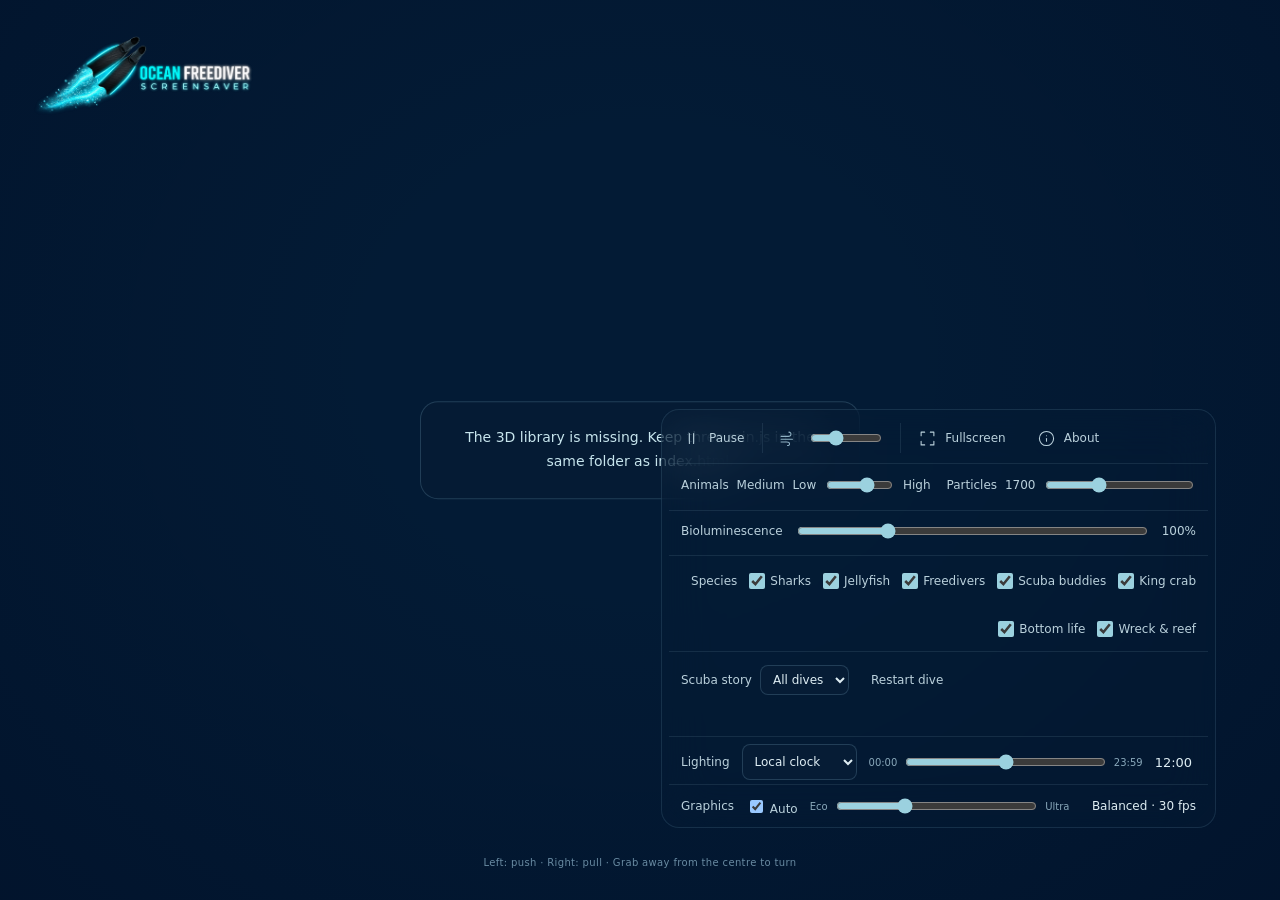
==== index.html @ f85d8fb1 "Group wildlife controls and improve open-water divers and night particles" ====
<!doctype html>
<!-- SPDX-License-Identifier: GPL-3.0-only
     Copyright (C) 2026 Kristian Rauhe Harreby. See LICENSE for terms. -->
<!-- Standalone 3D screensaver. Open this file directly; all resources are local. -->
<html lang="en">
<head>
  <meta charset="utf-8">
  <meta name="viewport" content="width=device-width, initial-scale=1">
  <meta name="theme-color" content="#031b35">
  <title>Ocean Freediver Screensaver</title>
  <link rel="icon" href="data:,">
  <link rel="stylesheet" href="ocean.css">
</head>
<body>
  <main id="ocean" aria-label="Ocean Freediver Screensaver - 3D ocean screensaver with freedivers, sharks and jellyfish">
    <canvas id="scene" role="img" aria-label="Freedivers descend along a competition line among sharks, jellyfish and bioluminescence in a deep blue ocean."></canvas>
    <div class="vignette" aria-hidden="true"></div>
    <div class="selected-logo" role="img" aria-label="Ocean Freediver Screensaver — Dynamic Diagonal Stream"></div>
    <div id="loading" role="status">Diving below the surface …</div>
    <div id="error" role="alert" hidden></div>
    <footer class="chrome">
      <nav id="screensaver-controls" class="controls" aria-label="Screensaver controls">
        <button id="pause" type="button" title="Space" aria-label="Pause animation" aria-pressed="false">
          <svg viewBox="0 0 24 24" aria-hidden="true"><path id="pause-icon" d="M9 5v14M15 5v14"/></svg>
          <span id="pause-label">Pause</span>
        </button>
        <label class="speed" title="Swimming speed">
          <svg viewBox="0 0 24 24" aria-hidden="true"><path d="M3 9h10c5 0 5-6 1-6M3 13h16M3 17h8c5 0 5 5 1 5"/></svg>
          <input id="speed" type="range" min="0.3" max="1.6" step="0.1" value="0.7" aria-label="Swimming speed">
        </label>
        <button id="fullscreen" type="button" title="F · Double-click the open water">
          <svg viewBox="0 0 24 24" aria-hidden="true"><path d="M8 3H3v5m13-5h5v5M3 16v5h5m13-5v5h-5"/></svg>
          <span>Fullscreen</span>
        </button>
        <button id="about-btn" type="button" title="About & Credits" aria-label="About and Credits">
          <svg viewBox="0 0 24 24" aria-hidden="true"><circle cx="12" cy="12" r="10"/><line x1="12" y1="16" x2="12" y2="12"/><line x1="12" y1="8" x2="12.01" y2="8"/></svg>
          <span>About</span>
        </button>
        <div class="count-controls">
          <label class="population-count" for="animal-count" title="Density of all enabled wildlife; divers are unaffected">
            <span>Animals <output id="animal-count-value" for="animal-count">Medium</output></span>
            <span>Low</span><input id="animal-count" type="range" min="0" max="100" step="1" value="65" aria-label="Animal density" aria-valuetext="Medium"><span>High</span>
          </label>
          <label class="population-count" for="particle-count" title="Number of suspended particles in the water">
            <span>Particles <output id="particle-count-value" for="particle-count">1700</output></span>
            <input id="particle-count" type="range" min="0" max="5000" step="100" value="1700" aria-label="Number of particles">
          </label>
        </div>
        <div class="bioluminescence-controls">
          <label for="bioluminescence-amount">Bioluminescence</label>
          <input id="bioluminescence-amount" type="range" min="0" max="12" step="1" value="3" aria-label="Bioluminescence amount" title="Off to 200%; default 100%">
          <output id="bioluminescence-value" for="bioluminescence-amount">100%</output>
        </div>
        <div class="species-controls" role="group" aria-labelledby="species-label">
          <span id="species-label">Species</span>
          <label title="Hammerheads and great white sharks"><input type="checkbox" id="show-sharks" checked> Sharks</label>
          <input type="checkbox" name="species" value="hammerhead" checked hidden>
          <input type="checkbox" name="species" value="greatwhite" checked hidden>
          <label title="Moon jellies and rainbow comb jellies"><input type="checkbox" id="show-jellies" checked> Jellyfish</label>
          <input type="checkbox" name="species" value="jellyfish" checked hidden>
          <input type="checkbox" id="show-comb-jellies" checked hidden>
          <label title="Deep freediver with monofin, safety diver and dive line"><input type="checkbox" id="show-freedivers" checked> Freedivers</label>
          <label title="A buddy pair exploring the wreck"><input type="checkbox" id="show-scuba" checked> Scuba buddies</label>
          <label title="An articulated red king crab walking on the sand"><input type="checkbox" id="show-crab" checked> King crab</label>
          <label title="Bottom fish, shrimp, sea stars and contact sediment"><input type="checkbox" id="show-bottom-life" checked> Bottom life</label>
          <label title="Gozo-inspired ferry wreck, seabed and submerged reef"><input type="checkbox" id="show-dive-site" checked> Wreck & reef</label>
        </div>
        <div class="scuba-controls">
          <label>Scuba story <select id="scuba-scenario"><option value="auto">All dives</option><option value="0">Wreck</option><option value="1">Truck</option><option value="2">Reef</option></select></label>
          <button id="scuba-replay" type="button">Restart dive</button>
          <output id="scuba-status" aria-live="off"></output>
        </div>
        <div class="day-controls">
          <label for="time-mode">Lighting</label>
          <select id="time-mode" aria-label="Lighting time mode">
            <option value="clock">Local clock</option>
            <option value="custom">Custom time</option>
          </select>
          <label class="time-slider" for="light-time">
            <span class="time-endpoint" aria-hidden="true">00:00</span>
            <input id="light-time" type="range" min="0" max="1439" step="1" value="720" aria-label="Time of day" aria-valuetext="12:00">
            <span class="time-endpoint" aria-hidden="true">23:59</span>
          </label>
          <output id="light-time-value" for="light-time" aria-label="Selected time">12:00</output>
        </div>
        <div class="quality-controls">
          <label for="quality">Graphics</label>
          <label><input id="quality-auto" type="checkbox" checked> Auto</label>
          <div class="quality-slider" title="Visual detail and power use; all modes maximum 30 fps">
            <span class="time-endpoint" aria-hidden="true">Eco</span>
            <input id="quality" type="range" min="0" max="3" step="1" value="1" aria-label="Graphics quality and power mode" aria-valuetext="Balanced, 30 fps">
            <span class="time-endpoint" aria-hidden="true">Ultra</span>
          </div>
          <output id="quality-value" for="quality" aria-label="Selected graphics mode">Balanced · 30 fps</output>
        </div>
      </nav>
    </footer>
    <button id="show-menu" class="chrome" type="button" aria-controls="screensaver-controls" aria-expanded="false" aria-label="Show controls" hidden>
      <svg viewBox="0 0 24 24" aria-hidden="true"><path d="M4 6h16M4 12h16M4 18h16"/></svg>
      <span>Menu</span>
    </button>
    <p class="chrome hint">Left: push · Right: pull · Grab away from the centre to turn</p>
    <div id="notice" role="status" aria-live="polite"></div>
    <dialog id="about-dialog" aria-labelledby="about-title">
      <div class="about-card">
        <div class="selected-logo about-logo" role="img" aria-label="Selected logo: Dynamic Diagonal Stream"></div>
        <header class="about-header">
          <h2 id="about-title">Ocean Freediver Screensaver</h2>
          <button id="close-about" type="button" aria-label="Close dialog">✕</button>
        </header>
        <p class="about-tagline">An underwater scene with a Gozo-inspired ferry wreck, the Hemmoor truck, freedivers, scuba buddies, sharks, jellyfish and motion-activated bioluminescence.</p>
        <div class="about-credits">
          <h3>Credits & Open Source</h3>
          <p><strong>Creator & Developer:</strong> Kristian Rauhe Harreby</p>
          <p><strong>AI Architecture & Co-Development:</strong> Google Gemini & OpenAI Codex</p>
          <p><strong>License:</strong> Open Source under the <a href="LICENSE" target="_blank" rel="noopener">GNU General Public License v3.0 (GPLv3)</a>.</p>
          <h3>Support the project</h3>
          <p>If you enjoy the screensaver, you are welcome to help with coffee and AI development costs. Support is entirely optional.</p>
          <p><a href="https://buymeacoffee.com/krauhe" target="_blank" rel="noopener">Buy Me a Coffee</a> · <a href="https://qr.mobilepay.dk/box/0946757d-b34b-4b1e-8302-f0a67fc49c69/pay-in" target="_blank" rel="noopener">MobilePay</a></p>
        </div>
      </div>
    </dialog>
  </main>
  <noscript>Enable JavaScript in your browser to view the animated screensaver.</noscript>
  <script src="three.min.js"></script>
  <script src="jelly-orientation.js"></script>
  <script src="jellyfish.js"></script>
  <script src="diver-bubbles.js"></script>
  <script src="freediver-rig.js"></script>
  <script src="freediver.js"></script>
  <script src="seabed.js"></script>
  <script src="marine-behavior.js"></script>
  <script src="hemmoor-truck.js"></script>
  <script src="boat-water.js"></script>
  <script src="scuba-scenarios.js"></script>
  <script src="scuba.js"></script>
  <script src="king-crab.js"></script>
  <script src="benthic-life.js"></script>
  <script src="comb-jelly.js"></script>
  <script src="adaptive-quality.js"></script>
  <script src="ocean.js"></script>
</body>
</html>
---- ocean.css ----
/* SPDX-License-Identifier: GPL-3.0-only
 * Copyright (C) 2026 Kristian Rauhe Harreby. See LICENSE for terms.
 * The ocean fills the window. Subtle controls fade out after inactivity. */
:root { color-scheme: dark; font-family: "Segoe UI", system-ui, sans-serif; color: #deedf3; background: #031b35; }
* { box-sizing: border-box; }
html, body { margin: 0; width: 100%; height: 100%; overflow: hidden; }
#ocean { position: relative; width: 100%; height: 100%; isolation: isolate; }
#scene { display: block; width: 100%; height: 100%; touch-action: none; }
#scene.grabbing { cursor: grabbing; }
#scene.pushing { cursor: move; }
.vignette { pointer-events: none; position: absolute; inset: 0; background: radial-gradient(ellipse at 50% 40%, transparent 30%, #000b2270 100%); }
.chrome { transition: opacity 1.5s ease, transform 1.5s ease; }
.title { position: absolute; left: 5%; top: 7%; pointer-events: none; text-shadow: 0 2px 30px #00112a80; }
.eyebrow { display: flex; align-items: center; gap: 11px; font-size: 10px; letter-spacing: .25em; color: #9abfcd; }
.live-dot { width: 5px; height: 5px; border-radius: 50%; background: #80c8c8; box-shadow: 0 0 13px #8eeeff70; }
h1 { font-family: Georgia, "Times New Roman", serif; font-size: clamp(40px, 4.8vw, 74px); font-weight: 400; letter-spacing: -.045em; margin: 17px 0 8px; }
h1 span { color: #7cafbd; }
.title p { margin: 0; color: #8faebf; font-size: 13px; letter-spacing: .07em; }
footer { position: absolute; bottom: 8%; left: 5%; right: 5%; display: flex; justify-content: flex-end; align-items: center; gap: 24px; pointer-events: none; }
.caption { display: flex; align-items: center; gap: 16px; color: #89a8ba; font: italic 15px Georgia, serif; }
.line { width: 32px; height: 1px; background: #82abbc66; }
.controls { display: flex; flex-wrap: wrap; width: 555px; align-items: center; gap: 4px; padding: 7px; border: 1px solid #91c5df22; border-radius: 18px; background: #061c3566; backdrop-filter: blur(24px); pointer-events: auto; }
#show-menu { position: absolute; right: 5%; bottom: 8%; min-height: 44px; border: 1px solid #91c5df33; background: #061c35ba; backdrop-filter: blur(12px); }
.day-controls, .species-controls, .quality-controls { flex-basis: 100%; display: flex; align-items: center; justify-content: flex-end; gap: 12px; padding: 7px 12px 0; border-top: 1px solid #8eb4ce20; font-size: 12px; color: #bad1dc; flex-wrap: wrap; }
.day-controls select { min-height: 36px; min-width: 0; border: 1px solid #91c5df33; border-radius: 8px; background: #061c35; color: #deedf3; font: inherit; padding: 5px 8px; }
.species-controls { flex-wrap: wrap; }
.species-controls label { display: flex; align-items: center; gap: 5px; min-height: 36px; cursor: pointer; white-space: nowrap; }
.species-controls input { accent-color: #9bd1df; width: 16px; height: 16px; margin: 0; }
.day-controls { flex-wrap: wrap; }
.time-slider { display: flex; flex: 1 1 180px; align-items: center; gap: 8px; }
.time-slider input[type="range"] { flex: 1; min-width: 60px; width: 100%; margin: 0; }
.quality-slider { display: flex; flex: 1 1 160px; align-items: center; gap: 8px; }
.quality-slider input[type="range"] { flex: 1; min-width: 60px; width: 100%; margin: 0; }
.time-endpoint { font-size: 10px; color: #89a8ba; font-variant-numeric: tabular-nums; }
#light-time-value { min-width: 5ch; color: #deedf3; font-variant-numeric: tabular-nums; font-size: 13px; }
#quality-value { min-width: 15ch; text-align: right; color: #deedf3; font-variant-numeric: tabular-nums; font-size: 12px; white-space: nowrap; }
select:focus-visible { outline: 2px solid #aee6f1; outline-offset: 3px; }
button { display: flex; align-items: center; justify-content: center; gap: 9px; min-height: 42px; padding: 0 14px; border: 0; border-radius: 11px; color: #bad1dc; background: transparent; font: 12px "Segoe UI", system-ui, sans-serif; cursor: pointer; transition: background .2s, color .2s; }
button:hover { color: white; background: #a5daff12; }
button:focus-visible, input:focus-visible { outline: 2px solid #aee6f1; outline-offset: 3px; }
button svg, .speed svg { width: 17px; height: 17px; fill: none; stroke: currentColor; stroke-width: 1.5; stroke-linecap: round; stroke-linejoin: round; }
.speed { display: flex; align-items: center; gap: 12px; padding: 0 16px; height: 30px; border-inline: 1px solid #8eb4ce20; color: #90b2c4; }
input[type="range"] { width: 72px; height: 28px; accent-color: #9bd1df; cursor: pointer; }
.count-controls { display: flex; flex-basis: 100%; gap: 16px; padding: 0 12px; border-top: 1px solid #8eb4ce20; }
.population-count { display: flex; flex: 1; min-width: 0; align-items: center; gap: 8px; min-height: 42px; color: #bad1dc; font-size: 12px; }
.population-count span { white-space: nowrap; }
.population-count output { display: inline-block; min-width: 4ch; margin-left: 4px; font-variant-numeric: tabular-nums; }
.population-count input { flex: 1; min-width: 40px; width: 100%; }
.hint { position: absolute; bottom: 2.5%; width: 100%; text-align: center; color: #698ba2; font-size: 10px; letter-spacing: .035em; pointer-events: none; }
body.immersed { cursor: none; }
body.immersed .chrome { opacity: 0; transform: translateY(5px); pointer-events: none; }
body.immersed .controls { pointer-events: none; }
/* Input activity reveals controls; retained focus must not prevent idle hiding. */
#loading, #error { position: absolute; left: 50%; top: 50%; transform: translate(-50%,-50%); color: #c7e5ed; text-align: center; font-size: 14px; max-width: 440px; width: 85%; line-height: 1.7; }
#error { background: #061c35e6; padding: 24px; border: 1px solid #91c5df33; border-radius: 18px; }
[hidden] { display: none !important; }
#notice { position: absolute; left: 50%; bottom: 22%; transform: translateX(-50%); border-radius: 10px; background: #031427cc; padding: 10px 16px; font-size: 13px; opacity: 0; pointer-events: none; transition: opacity .3s; }
#notice.visible { opacity: 1; }
@media (max-width: 1050px) { .caption { display: none; } footer { justify-content: flex-end; } }
@media (max-width: 650px) {
  .title { left: 7%; top: 7%; }
  .eyebrow { font-size: 8px; letter-spacing: .18em; }
  footer { bottom: 9%; justify-content: center; left: 3%; right: 3%; }
  #show-menu { bottom: 9%; right: 3%; }
  .caption { display: none; }
  .controls { padding: 5px; gap: 0; flex-wrap: wrap; width: min(100%, 340px); justify-content: space-between; }
  button { padding: 0 11px; }
  .speed { padding: 0 11px; gap: 8px; }
  input[type="range"] { width: 50px; }
  .count-controls { flex-direction: column; gap: 0; margin-top: 4px; padding: 0 11px; }
  .day-controls, .species-controls, .quality-controls { justify-content: space-between; gap: 6px; padding: 7px 8px 2px; }
  .day-controls select { width: 115px; }
  .species-controls > span { flex-basis: 100%; }
  .time-slider { flex-basis: calc(100% - 60px); }
  .quality-slider { flex-basis: 100%; order: 3; }
  #quality-value { min-width: 0; font-size: 11px; }
  .hint { bottom: 3%; font-size: 9px; padding: 0 20px; }
}
@media (max-width: 360px) {
  .controls > button { padding: 0 8px; gap: 7px; font-size: 11px; }
  .speed { padding: 0 8px; gap: 6px; }
  .speed input { width: 40px; }
  .species-controls { gap: 4px 6px; }
  .species-controls label { font-size: 11px; }
}
@media (prefers-reduced-motion: reduce) { .chrome { transition: none; } }

/* About & Credits Dialog */
#about-dialog { border: 1px solid #91c5df33; border-radius: 18px; background: #061c35f2; backdrop-filter: blur(24px); color: #deedf3; padding: 0; max-width: 480px; width: 90%; box-shadow: 0 16px 48px #000c1e80; }
#about-dialog::backdrop { background: #000b1a80; backdrop-filter: blur(6px); }
.about-card { padding: 24px 28px; }
.about-header { display: flex; align-items: center; justify-content: space-between; margin-bottom: 12px; }
.about-header h2 { margin: 0; font-family: Georgia, "Times New Roman", serif; font-size: 22px; font-weight: 400; color: #c7e5ed; }
#close-about { min-height: 32px; padding: 0 10px; font-size: 16px; border-radius: 8px; color: #90b2c4; }
#close-about:hover { color: #fff; background: #a5daff22; }
.about-tagline { margin: 0 0 16px; font-size: 13px; line-height: 1.5; color: #8faebf; }
.about-credits { border-top: 1px solid #8eb4ce25; padding-top: 14px; }
.about-credits h3 { margin: 0 0 10px; font-size: 12px; text-transform: uppercase; letter-spacing: 0.1em; color: #7cafbd; }
.about-credits p { margin: 0 0 8px; font-size: 13px; line-height: 1.6; color: #bad1dc; }
.about-credits a { color: #72d6ec; text-decoration: underline; }
.about-credits a:hover { color: #aae9f7; }

/* The selected lockup has alpha transparency, so the scene shows between its elements. */
.selected-logo { position: absolute; top: 18px; left: 24px; width: 230px; aspect-ratio: 2.15; background: url("grafisk/ocean-freediver-logo-transparent.png") center / contain no-repeat; pointer-events: none; }
.about-logo { position: relative; top: auto; left: auto; width: 100%; margin: -4px 0 16px; }
.bioluminescence-controls { display: flex; flex-basis: 100%; align-items: center; gap: 12px; padding: 4px 12px; border-top: 1px solid #8eb4ce20; color: #bad1dc; font-size: 12px; }
.bioluminescence-controls input { flex: 1; min-width: 60px; }
.bioluminescence-controls output { min-width: 4ch; text-align: right; font-variant-numeric: tabular-nums; }
.controls { max-height: 78dvh; overflow-y: auto; scrollbar-width: thin; }
@media (max-width: 650px) { .selected-logo:not(.about-logo) { left: 12px; top: 10px; width: 165px; } }

.scuba-controls { display:flex; flex-basis:100%; flex-wrap:wrap; align-items:center; gap:8px; padding:7px 12px; border-top:1px solid #8eb4ce20; color:#bad1dc; font-size:12px; }
.scuba-controls label { display:flex; align-items:center; gap:8px; }
.scuba-controls select { padding:6px 8px; border:1px solid #91c5df33; border-radius:8px; background:#061c35; color:#deedf3; font:inherit; }
#scuba-status { flex-basis:100%; min-height:16px; font-variant-numeric:tabular-nums; }

.species-controls label.unavailable { opacity: .4; cursor: not-allowed; }
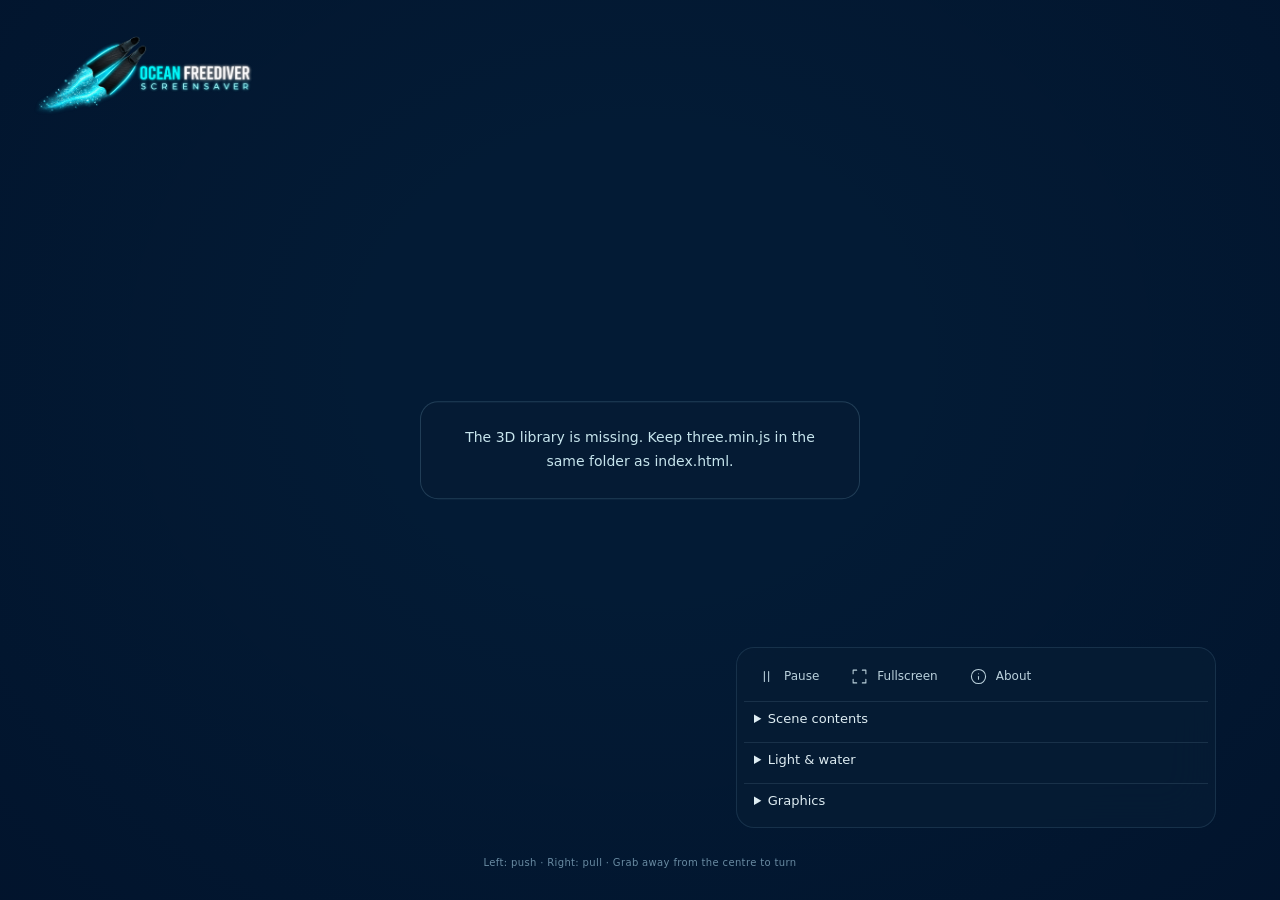
==== commit bc185e11: "Improve marine life, diver animation and settings controls" ====
--- a/index.html
+++ b/index.html
@@ -24,10 +24,6 @@
           <svg viewBox="0 0 24 24" aria-hidden="true"><path id="pause-icon" d="M9 5v14M15 5v14"/></svg>
           <span id="pause-label">Pause</span>
         </button>
-        <label class="speed" title="Swimming speed">
-          <svg viewBox="0 0 24 24" aria-hidden="true"><path d="M3 9h10c5 0 5-6 1-6M3 13h16M3 17h8c5 0 5 5 1 5"/></svg>
-          <input id="speed" type="range" min="0.3" max="1.6" step="0.1" value="0.7" aria-label="Swimming speed">
-        </label>
         <button id="fullscreen" type="button" title="F · Double-click the open water">
           <svg viewBox="0 0 24 24" aria-hidden="true"><path d="M8 3H3v5m13-5h5v5M3 16v5h5m13-5v5h-5"/></svg>
           <span>Fullscreen</span>
@@ -36,40 +32,37 @@
           <svg viewBox="0 0 24 24" aria-hidden="true"><circle cx="12" cy="12" r="10"/><line x1="12" y1="16" x2="12" y2="12"/><line x1="12" y1="8" x2="12.01" y2="8"/></svg>
           <span>About</span>
         </button>
+        <details class="settings-section" name="ocean-settings">
+          <summary>Scene contents <span>Animals, divers &amp; environment</span></summary>
         <div class="count-controls">
           <label class="population-count" for="animal-count" title="Density of all enabled wildlife; divers are unaffected">
-            <span>Animals <output id="animal-count-value" for="animal-count">Medium</output></span>
-            <span>Low</span><input id="animal-count" type="range" min="0" max="100" step="1" value="65" aria-label="Animal density" aria-valuetext="Medium"><span>High</span>
-          </label>
-          <label class="population-count" for="particle-count" title="Number of suspended particles in the water">
-            <span>Particles <output id="particle-count-value" for="particle-count">1700</output></span>
-            <input id="particle-count" type="range" min="0" max="5000" step="100" value="1700" aria-label="Number of particles">
+            <span>Number of animals <output id="animal-count-value" for="animal-count">Medium</output></span>
+            <span>Low</span><input id="animal-count" type="range" min="0" max="100" step="1" value="65" aria-label="Number of animals" aria-valuetext="Medium"><span>High</span>
           </label>
         </div>
-        <div class="bioluminescence-controls">
-          <label for="bioluminescence-amount">Bioluminescence</label>
-          <input id="bioluminescence-amount" type="range" min="0" max="12" step="1" value="3" aria-label="Bioluminescence amount" title="Off to 200%; default 100%">
-          <output id="bioluminescence-value" for="bioluminescence-amount">100%</output>
-        </div>
-        <div class="species-controls" role="group" aria-labelledby="species-label">
-          <span id="species-label">Species</span>
+          <fieldset class="scene-group"><legend>Wildlife</legend>
           <label title="Hammerheads and great white sharks"><input type="checkbox" id="show-sharks" checked> Sharks</label>
+          <label><input type="checkbox" id="show-turtles" checked> Sea turtles</label>
+          <label title="Passing manta rays, cruising and filter feeding"><input type="checkbox" id="show-mantas" checked> Manta rays</label>
+          <label title="Moon jellies and rainbow comb jellies"><input type="checkbox" id="show-jellies" checked> Jellyfish</label>
+          <label title="An articulated red king crab walking on the sand"><input type="checkbox" id="show-crab" checked> King crab</label>
+          <label title="Bottom fish, shrimp, sea stars and contact sediment"><input type="checkbox" id="show-bottom-life" checked> Bottom life</label>
+          </fieldset>
+          <fieldset class="scene-group"><legend>Divers</legend>
+          <label title="Deep freediver with monofin, safety diver and dive line"><input type="checkbox" id="show-freedivers" checked> Freedivers</label>
+          <label><input type="checkbox" id="show-recreational" checked> Exploring freediver</label>
+          <label title="A buddy pair exploring the wreck"><input type="checkbox" id="show-scuba" checked> Scuba buddies</label>
+          </fieldset>
+          <fieldset class="scene-group"><legend>Environment</legend>
+          <label title="Gozo-inspired ferry wreck, seabed and submerged reef"><input type="checkbox" id="show-dive-site" checked> Wreck & reef</label>
+          </fieldset>
           <input type="checkbox" name="species" value="hammerhead" checked hidden>
           <input type="checkbox" name="species" value="greatwhite" checked hidden>
-          <label title="Moon jellies and rainbow comb jellies"><input type="checkbox" id="show-jellies" checked> Jellyfish</label>
           <input type="checkbox" name="species" value="jellyfish" checked hidden>
           <input type="checkbox" id="show-comb-jellies" checked hidden>
-          <label title="Deep freediver with monofin, safety diver and dive line"><input type="checkbox" id="show-freedivers" checked> Freedivers</label>
-          <label title="A buddy pair exploring the wreck"><input type="checkbox" id="show-scuba" checked> Scuba buddies</label>
-          <label title="An articulated red king crab walking on the sand"><input type="checkbox" id="show-crab" checked> King crab</label>
-          <label title="Bottom fish, shrimp, sea stars and contact sediment"><input type="checkbox" id="show-bottom-life" checked> Bottom life</label>
-          <label title="Gozo-inspired ferry wreck, seabed and submerged reef"><input type="checkbox" id="show-dive-site" checked> Wreck & reef</label>
-        </div>
-        <div class="scuba-controls">
-          <label>Scuba story <select id="scuba-scenario"><option value="auto">All dives</option><option value="0">Wreck</option><option value="1">Truck</option><option value="2">Reef</option></select></label>
-          <button id="scuba-replay" type="button">Restart dive</button>
-          <output id="scuba-status" aria-live="off"></output>
-        </div>
+        </details>
+        <details class="settings-section" name="ocean-settings">
+          <summary>Light &amp; water <span>Time of day &amp; bioluminescence</span></summary>
         <div class="day-controls">
           <label for="time-mode">Lighting</label>
           <select id="time-mode" aria-label="Lighting time mode">
@@ -83,16 +76,26 @@
           </label>
           <output id="light-time-value" for="light-time" aria-label="Selected time">12:00</output>
         </div>
+        <div class="bioluminescence-controls">
+          <label for="bioluminescence-amount">Bioluminescence</label>
+          <input id="bioluminescence-amount" type="range" min="0" max="12" step="1" value="3" aria-label="Bioluminescence amount" title="Off to 200%; default 100%">
+          <output id="bioluminescence-value" for="bioluminescence-amount">100%</output>
+        </div>
+        </details>
+        <details class="settings-section" name="ocean-settings">
+          <summary>Graphics <span>Automatic or manual quality</span></summary>
         <div class="quality-controls">
           <label for="quality">Graphics</label>
           <label><input id="quality-auto" type="checkbox" checked> Auto</label>
-          <div class="quality-slider" title="Visual detail and power use; all modes maximum 30 fps">
-            <span class="time-endpoint" aria-hidden="true">Eco</span>
-            <input id="quality" type="range" min="0" max="3" step="1" value="1" aria-label="Graphics quality and power mode" aria-valuetext="Balanced, 30 fps">
+          <div class="quality-slider" title="Visual detail and power use; measured rendering FPS">
+            <span class="time-endpoint" aria-hidden="true">Low quality</span>
+            <input id="quality" type="range" min="0" max="3" step="1" value="1" aria-label="Graphics quality and power mode" aria-valuetext="Balanced">
             <span class="time-endpoint" aria-hidden="true">Ultra</span>
           </div>
-          <output id="quality-value" for="quality" aria-label="Selected graphics mode">Balanced · 30 fps</output>
+          <output id="quality-value" for="quality" aria-label="Selected graphics mode">Balanced · measuring…</output>
         </div>
+          <p class="settings-note">Water particles and scene detail follow graphics quality.</p>
+        </details>
       </nav>
     </footer>
     <button id="show-menu" class="chrome" type="button" aria-controls="screensaver-controls" aria-expanded="false" aria-label="Show controls" hidden>
@@ -137,7 +140,12 @@
   <script src="king-crab.js"></script>
   <script src="benthic-life.js"></script>
   <script src="comb-jelly.js"></script>
+  <script src="sea-turtle.js"></script>
+  <script src="manta-ray.js"></script>
   <script src="adaptive-quality.js"></script>
+  <script src="freediver-physics.js"></script>
+  <script src="recreational-freediver.js"></script>
+  <script src="marine-wakes.js"></script>
   <script src="ocean.js"></script>
 </body>
 </html>
--- a/ocean.css
+++ b/ocean.css
@@ -86,6 +86,30 @@
 @media (prefers-reduced-motion: reduce) { .chrome { transition: none; } }
 
 /* About & Credits Dialog */
+.controls { max-height: 78dvh; overflow-y: auto; width: min(100%, 480px); background: #061c35dd; }
+.settings-section { width: 100%; border-top: 1px solid #8eb4ce25; }
+.settings-section summary { padding: 9px 10px; min-height: 36px; cursor: pointer; font-size: 13px; color: #deedf3; }
+.settings-section summary span { display: none; }
+.settings-section summary:focus-visible { outline: 2px solid #aee6f1; outline-offset: -3px; border-radius: 8px; }
+.settings-section[open] summary { background: #a5daff0b; }
+.scene-group { border: 0; margin: 6px 10px; padding: 0; display: grid; grid-template-columns: repeat(2,minmax(0,1fr)); gap: 0 10px; }
+.scene-group legend { color: #89a8ba; font-size: 11px; padding: 0 0 2px; }
+.scene-group label { display: flex; align-items: center; gap: 7px; min-height: 32px; font-size: 12px; cursor: pointer; }
+.scene-group input { width: 18px; height: 18px; flex-shrink: 0; accent-color: #9bd1df; }
+.scene-group label.unavailable { opacity: .4; cursor: not-allowed; }
+.settings-section .count-controls, .settings-section .day-controls, .settings-section .quality-controls, .settings-section .bioluminescence-controls { border: 0; padding: 6px 10px; margin: 0; }
+.settings-section .population-count { flex-wrap: wrap; gap: 2px 8px; }
+.settings-section .population-count > span:first-child { flex-basis: 100%; }
+.settings-section input[type="range"] { min-width: 60px; flex: 1; height: 32px; }
+.settings-section .quality-slider { flex-basis: 100%; order: 0; }
+.settings-section .time-slider { flex-basis: 100%; }
+.settings-section .bioluminescence-controls { display: flex; flex-wrap: wrap; gap: 3px 8px; }
+.settings-section .bioluminescence-controls > label { flex-basis: 100%; }
+.settings-section .bioluminescence-controls input { width: auto; }
+.settings-note { margin: 0 10px 8px; font-size: 11px; line-height: 1.4; color: #89a8ba; }
+@media (pointer: coarse) {
+  .settings-section summary, .scene-group label { min-height: 40px; }
+}
 #about-dialog { border: 1px solid #91c5df33; border-radius: 18px; background: #061c35f2; backdrop-filter: blur(24px); color: #deedf3; padding: 0; max-width: 480px; width: 90%; box-shadow: 0 16px 48px #000c1e80; }
 #about-dialog::backdrop { background: #000b1a80; backdrop-filter: blur(6px); }
 .about-card { padding: 24px 28px; }
@@ -109,9 +133,5 @@
 .controls { max-height: 78dvh; overflow-y: auto; scrollbar-width: thin; }
 @media (max-width: 650px) { .selected-logo:not(.about-logo) { left: 12px; top: 10px; width: 165px; } }
 
-.scuba-controls { display:flex; flex-basis:100%; flex-wrap:wrap; align-items:center; gap:8px; padding:7px 12px; border-top:1px solid #8eb4ce20; color:#bad1dc; font-size:12px; }
-.scuba-controls label { display:flex; align-items:center; gap:8px; }
-.scuba-controls select { padding:6px 8px; border:1px solid #91c5df33; border-radius:8px; background:#061c35; color:#deedf3; font:inherit; }
-#scuba-status { flex-basis:100%; min-height:16px; font-variant-numeric:tabular-nums; }
 
 .species-controls label.unavailable { opacity: .4; cursor: not-allowed; }
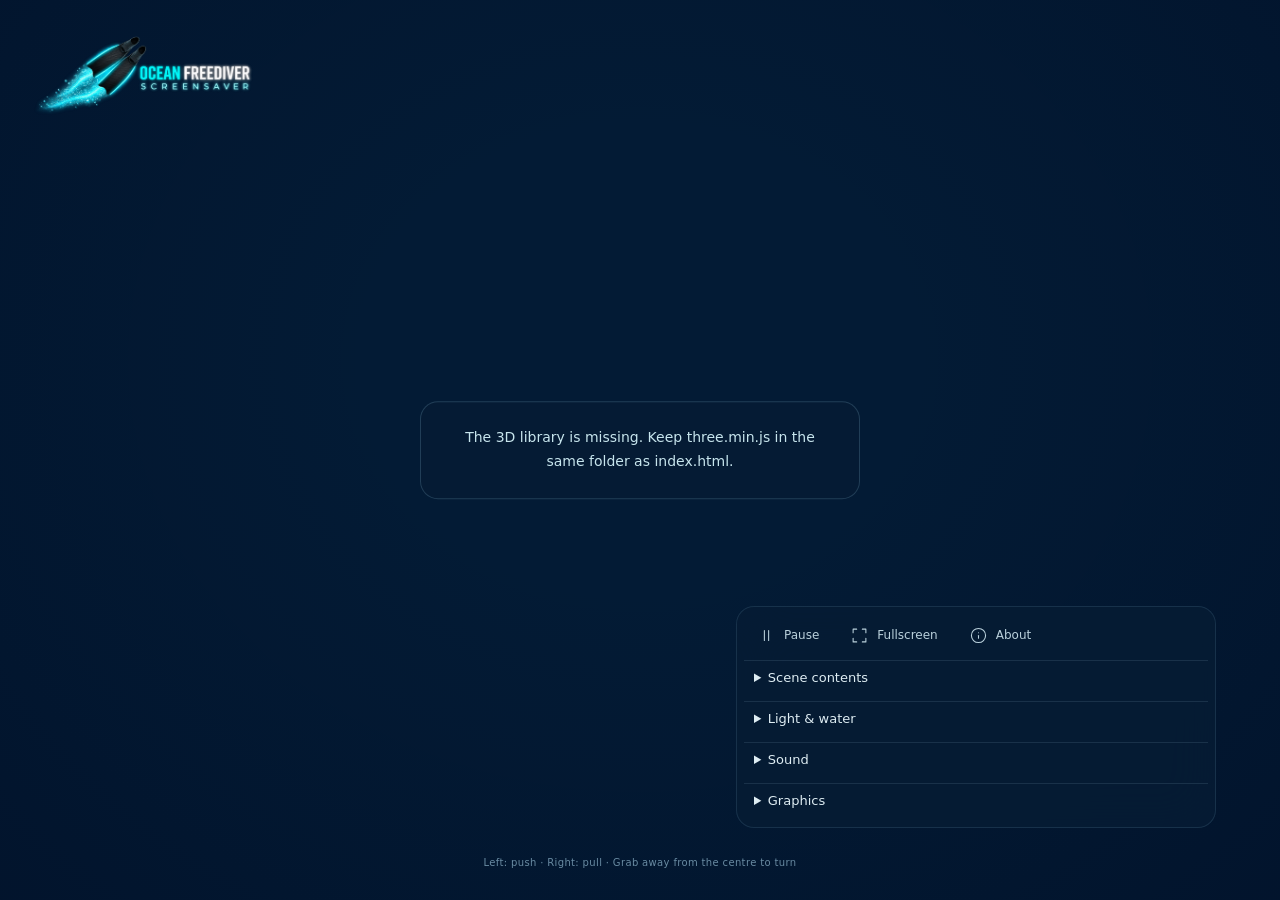
==== commit bf2ea3b1: "Add credited underwater ambience with quiet default volume control" ====
--- a/index.html
+++ b/index.html
@@ -9,7 +9,7 @@
   <meta name="theme-color" content="#031b35">
   <title>Ocean Freediver Screensaver</title>
   <link rel="icon" href="data:,">
-  <link rel="stylesheet" href="ocean.css">
+  <link rel="stylesheet" href="ocean.css?v=b21e4fe1009a">
 </head>
 <body>
   <main id="ocean" aria-label="Ocean Freediver Screensaver - 3D ocean screensaver with freedivers, sharks and jellyfish">
@@ -78,9 +78,18 @@
         </div>
         <div class="bioluminescence-controls">
           <label for="bioluminescence-amount">Bioluminescence</label>
-          <input id="bioluminescence-amount" type="range" min="0" max="12" step="1" value="3" aria-label="Bioluminescence amount" title="Off to 200%; default 100%">
+          <input id="bioluminescence-amount" type="range" min="0" max="400" step="1" value="100" aria-label="Bioluminescence amount" title="Off to 400%; default 100%">
           <output id="bioluminescence-value" for="bioluminescence-amount">100%</output>
         </div>
+        </details>
+        <details class="settings-section" name="ocean-settings">
+          <summary>Sound</summary>
+          <div class="bioluminescence-controls">
+            <label for="ambient-volume">Underwater sound</label>
+            <input id="ambient-volume" type="range" min="0" max="100" value="15" step="1" aria-valuetext="15%">
+            <output id="ambient-volume-value" for="ambient-volume">15%</output>
+          </div>
+          <p class="settings-note" id="ambient-status" role="status"></p>
         </details>
         <details class="settings-section" name="ocean-settings">
           <summary>Graphics <span>Automatic or manual quality</span></summary>
@@ -112,6 +121,7 @@
           <button id="close-about" type="button" aria-label="Close dialog">✕</button>
         </header>
         <p class="about-tagline">An underwater scene with a Gozo-inspired ferry wreck, the Hemmoor truck, freedivers, scuba buddies, sharks, jellyfish and motion-activated bioluminescence.</p>
+        <p class="settings-note">Build <span id="build-version">7bad4621659b</span></p>
         <div class="about-credits">
           <h3>Credits & Open Source</h3>
           <p><strong>Creator & Developer:</strong> Kristian Rauhe Harreby</p>
@@ -125,27 +135,28 @@
     </dialog>
   </main>
   <noscript>Enable JavaScript in your browser to view the animated screensaver.</noscript>
-  <script src="three.min.js"></script>
-  <script src="jelly-orientation.js"></script>
-  <script src="jellyfish.js"></script>
-  <script src="diver-bubbles.js"></script>
-  <script src="freediver-rig.js"></script>
-  <script src="freediver.js"></script>
-  <script src="seabed.js"></script>
-  <script src="marine-behavior.js"></script>
-  <script src="hemmoor-truck.js"></script>
-  <script src="boat-water.js"></script>
-  <script src="scuba-scenarios.js"></script>
-  <script src="scuba.js"></script>
-  <script src="king-crab.js"></script>
-  <script src="benthic-life.js"></script>
-  <script src="comb-jelly.js"></script>
-  <script src="sea-turtle.js"></script>
-  <script src="manta-ray.js"></script>
-  <script src="adaptive-quality.js"></script>
-  <script src="freediver-physics.js"></script>
-  <script src="recreational-freediver.js"></script>
-  <script src="marine-wakes.js"></script>
-  <script src="ocean.js"></script>
+  <script src="three.min.js?v=170c6789f432"></script>
+  <script src="jelly-orientation.js?v=202943aa2353"></script>
+  <script src="jellyfish.js?v=c7f4458bac82"></script>
+  <script src="diver-bubbles.js?v=69abdf1180a6"></script>
+  <script src="freediver-rig.js?v=66f9cd594052"></script>
+  <script src="freediver.js?v=2f4c42f3510f"></script>
+  <script src="seabed.js?v=8113cd3170ab"></script>
+  <script src="marine-behavior.js?v=9eff32a612e9"></script>
+  <script src="hemmoor-truck.js?v=c9f9e66a6e64"></script>
+  <script src="boat-water.js?v=a146fd1191f7"></script>
+  <script src="scuba-scenarios.js?v=013458d52b85"></script>
+  <script src="scuba.js?v=6b81f962d095"></script>
+  <script src="king-crab.js?v=df9528ba9522"></script>
+  <script src="benthic-life.js?v=af1768ac5ffe"></script>
+  <script src="comb-jelly.js?v=793dfa7ab952"></script>
+  <script src="sea-turtle.js?v=475ce7d70c40"></script>
+  <script src="manta-ray.js?v=279393a67e87"></script>
+  <script src="adaptive-quality.js?v=193436d9c993"></script>
+  <script src="freediver-physics.js?v=803c55611213"></script>
+  <script src="recreational-freediver.js?v=5c48513449fe"></script>
+  <script src="marine-wakes.js?v=56b450acef8d"></script>
+  <script src="ocean.js?v=844bc9db82fd"></script>
+  <script src="ambient-audio.js?v=dc76a427f8f5"></script>
 </body>
 </html>
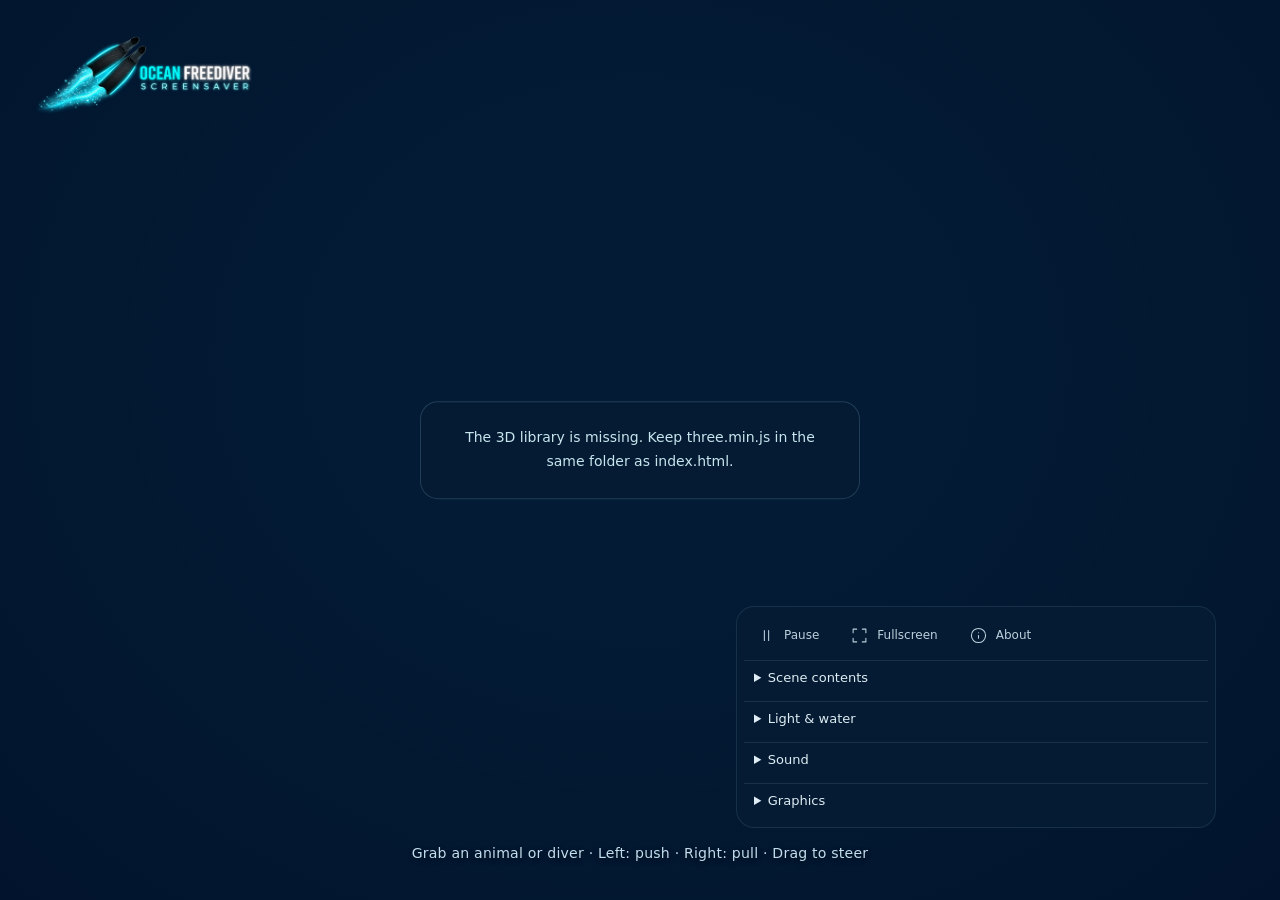
==== commit 02f4ff09: "Add animal and diver touch interactions and quiet motorboat audio" ====
--- a/index.html
+++ b/index.html
@@ -9,7 +9,7 @@
   <meta name="theme-color" content="#031b35">
   <title>Ocean Freediver Screensaver</title>
   <link rel="icon" href="data:,">
-  <link rel="stylesheet" href="ocean.css?v=b21e4fe1009a">
+  <link rel="stylesheet" href="ocean.css?v=b2816b1df48e">
 </head>
 <body>
   <main id="ocean" aria-label="Ocean Freediver Screensaver - 3D ocean screensaver with freedivers, sharks and jellyfish">
@@ -69,11 +69,12 @@
             <option value="clock">Local clock</option>
             <option value="custom">Custom time</option>
           </select>
-          <label class="time-slider" for="light-time">
+          <label class="time-heading" for="light-time">Time of day</label>
+          <div class="time-slider">
             <span class="time-endpoint" aria-hidden="true">00:00</span>
             <input id="light-time" type="range" min="0" max="1439" step="1" value="720" aria-label="Time of day" aria-valuetext="12:00">
             <span class="time-endpoint" aria-hidden="true">23:59</span>
-          </label>
+          </div>
           <output id="light-time-value" for="light-time" aria-label="Selected time">12:00</output>
         </div>
         <div class="bioluminescence-controls">
@@ -111,7 +112,7 @@
       <svg viewBox="0 0 24 24" aria-hidden="true"><path d="M4 6h16M4 12h16M4 18h16"/></svg>
       <span>Menu</span>
     </button>
-    <p class="chrome hint">Left: push · Right: pull · Grab away from the centre to turn</p>
+    <p class="chrome hint"><span class="mouse-hint">Grab an animal or diver · Left: push · Right: pull · Drag to steer</span><span class="touch-hint">Hold an animal or diver to pull closer · Drag to steer · Lift to release</span></p>
     <div id="notice" role="status" aria-live="polite"></div>
     <dialog id="about-dialog" aria-labelledby="about-title">
       <div class="about-card">
@@ -121,7 +122,7 @@
           <button id="close-about" type="button" aria-label="Close dialog">✕</button>
         </header>
         <p class="about-tagline">An underwater scene with a Gozo-inspired ferry wreck, the Hemmoor truck, freedivers, scuba buddies, sharks, jellyfish and motion-activated bioluminescence.</p>
-        <p class="settings-note">Build <span id="build-version">7bad4621659b</span></p>
+        <p class="settings-note">Build <span id="build-version">e743e3ce2481</span></p>
         <div class="about-credits">
           <h3>Credits & Open Source</h3>
           <p><strong>Creator & Developer:</strong> Kristian Rauhe Harreby</p>
@@ -140,23 +141,25 @@
   <script src="jellyfish.js?v=c7f4458bac82"></script>
   <script src="diver-bubbles.js?v=69abdf1180a6"></script>
   <script src="freediver-rig.js?v=66f9cd594052"></script>
-  <script src="freediver.js?v=2f4c42f3510f"></script>
+  <script src="freediver.js?v=c400cb422dd2"></script>
   <script src="seabed.js?v=8113cd3170ab"></script>
   <script src="marine-behavior.js?v=9eff32a612e9"></script>
   <script src="hemmoor-truck.js?v=c9f9e66a6e64"></script>
   <script src="boat-water.js?v=a146fd1191f7"></script>
-  <script src="scuba-scenarios.js?v=013458d52b85"></script>
-  <script src="scuba.js?v=6b81f962d095"></script>
-  <script src="king-crab.js?v=df9528ba9522"></script>
+  <script src="scuba-scenarios.js?v=0342367ca269"></script>
+  <script src="scuba.js?v=6343e9c053c9"></script>
+  <script src="king-crab.js?v=f15654513491"></script>
   <script src="benthic-life.js?v=af1768ac5ffe"></script>
-  <script src="comb-jelly.js?v=793dfa7ab952"></script>
-  <script src="sea-turtle.js?v=475ce7d70c40"></script>
-  <script src="manta-ray.js?v=279393a67e87"></script>
+  <script src="comb-jelly.js?v=46a47334a511"></script>
+  <script src="sea-turtle.js?v=d0318612d857"></script>
+  <script src="manta-ray.js?v=6527c4c2b703"></script>
   <script src="adaptive-quality.js?v=193436d9c993"></script>
   <script src="freediver-physics.js?v=803c55611213"></script>
-  <script src="recreational-freediver.js?v=5c48513449fe"></script>
+  <script src="recreational-freediver.js?v=4bb109790cd2"></script>
   <script src="marine-wakes.js?v=56b450acef8d"></script>
-  <script src="ocean.js?v=844bc9db82fd"></script>
-  <script src="ambient-audio.js?v=dc76a427f8f5"></script>
+  <script src="animal-interaction.js?v=d9d5c0251a81"></script>
+  <script src="ocean.js?v=5d635b858b19"></script>
+  <script src="ambient-audio.js?v=068267c1f300"></script>
+  <script src="site-analytics.js?v=32921ecdd347"></script>
 </body>
 </html>
--- a/ocean.css
+++ b/ocean.css
@@ -28,6 +28,7 @@
 .species-controls input { accent-color: #9bd1df; width: 16px; height: 16px; margin: 0; }
 .day-controls { flex-wrap: wrap; }
 .time-slider { display: flex; flex: 1 1 180px; align-items: center; gap: 8px; }
+.time-heading { flex-basis: 100%; text-align: left; font-weight: 600; color: #deedf3; }
 .time-slider input[type="range"] { flex: 1; min-width: 60px; width: 100%; margin: 0; }
 .quality-slider { display: flex; flex: 1 1 160px; align-items: center; gap: 8px; }
 .quality-slider input[type="range"] { flex: 1; min-width: 60px; width: 100%; margin: 0; }
@@ -46,7 +47,7 @@
 .population-count span { white-space: nowrap; }
 .population-count output { display: inline-block; min-width: 4ch; margin-left: 4px; font-variant-numeric: tabular-nums; }
 .population-count input { flex: 1; min-width: 40px; width: 100%; }
-.hint { position: absolute; bottom: 2.5%; width: 100%; text-align: center; color: #698ba2; font-size: 10px; letter-spacing: .035em; pointer-events: none; }
+.hint { position: absolute; bottom: 2.5%; width: 100%; text-align: center; color: #c2deec; font-size: clamp(14px, 1.1vw, 18px); line-height: 1.45; text-shadow: 0 2px 5px #00121f; letter-spacing: .015em; padding: 0 22px; pointer-events: none; }
 body.immersed { cursor: none; }
 body.immersed .chrome { opacity: 0; transform: translateY(5px); pointer-events: none; }
 body.immersed .controls { pointer-events: none; }
@@ -74,7 +75,7 @@
   .time-slider { flex-basis: calc(100% - 60px); }
   .quality-slider { flex-basis: 100%; order: 3; }
   #quality-value { min-width: 0; font-size: 11px; }
-  .hint { bottom: 3%; font-size: 9px; padding: 0 20px; }
+  .hint { bottom: max(2%, env(safe-area-inset-bottom)); font-size: 14px; padding: 0 22px; }
 }
 @media (max-width: 360px) {
   .controls > button { padding: 0 8px; gap: 7px; font-size: 11px; }
@@ -135,3 +136,6 @@
 
 
 .species-controls label.unavailable { opacity: .4; cursor: not-allowed; }
+
+.touch-hint { display: none; }
+@media (pointer: coarse) { .mouse-hint { display: none; } .touch-hint { display: inline; } }
